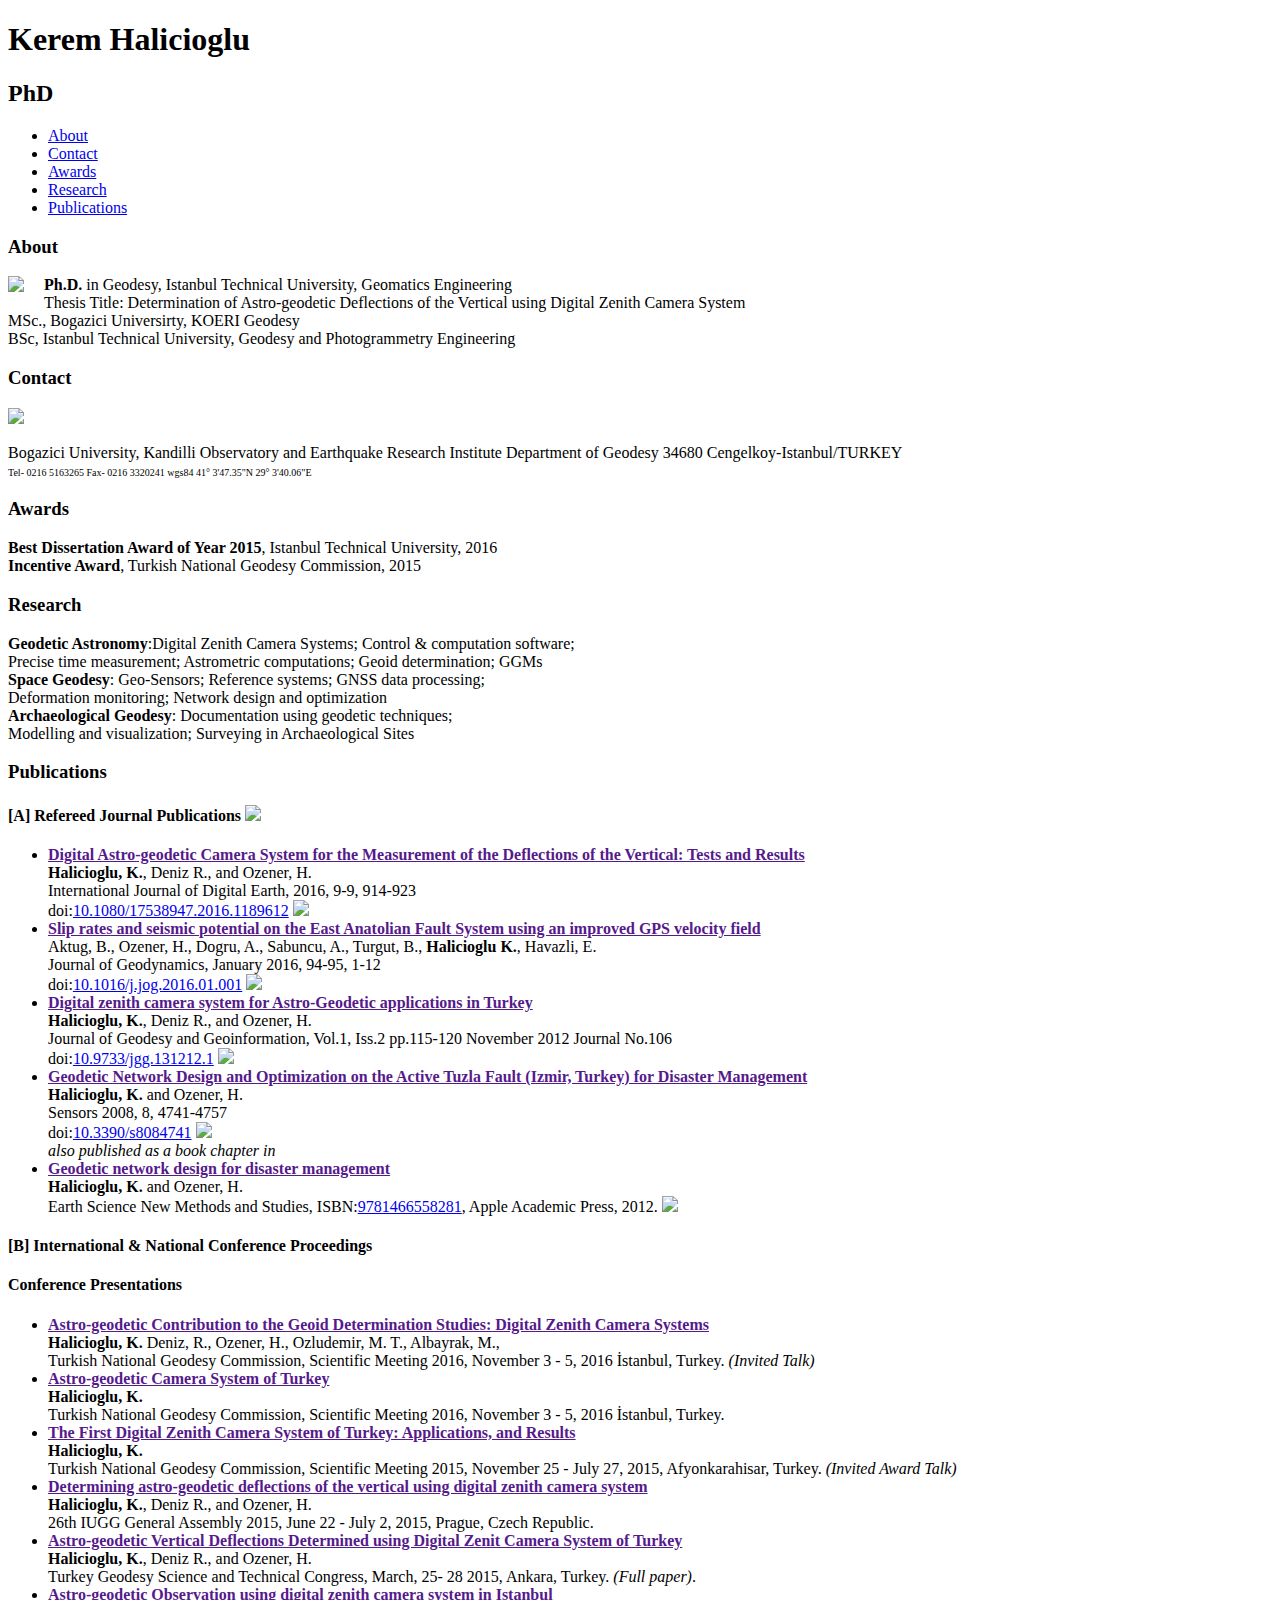
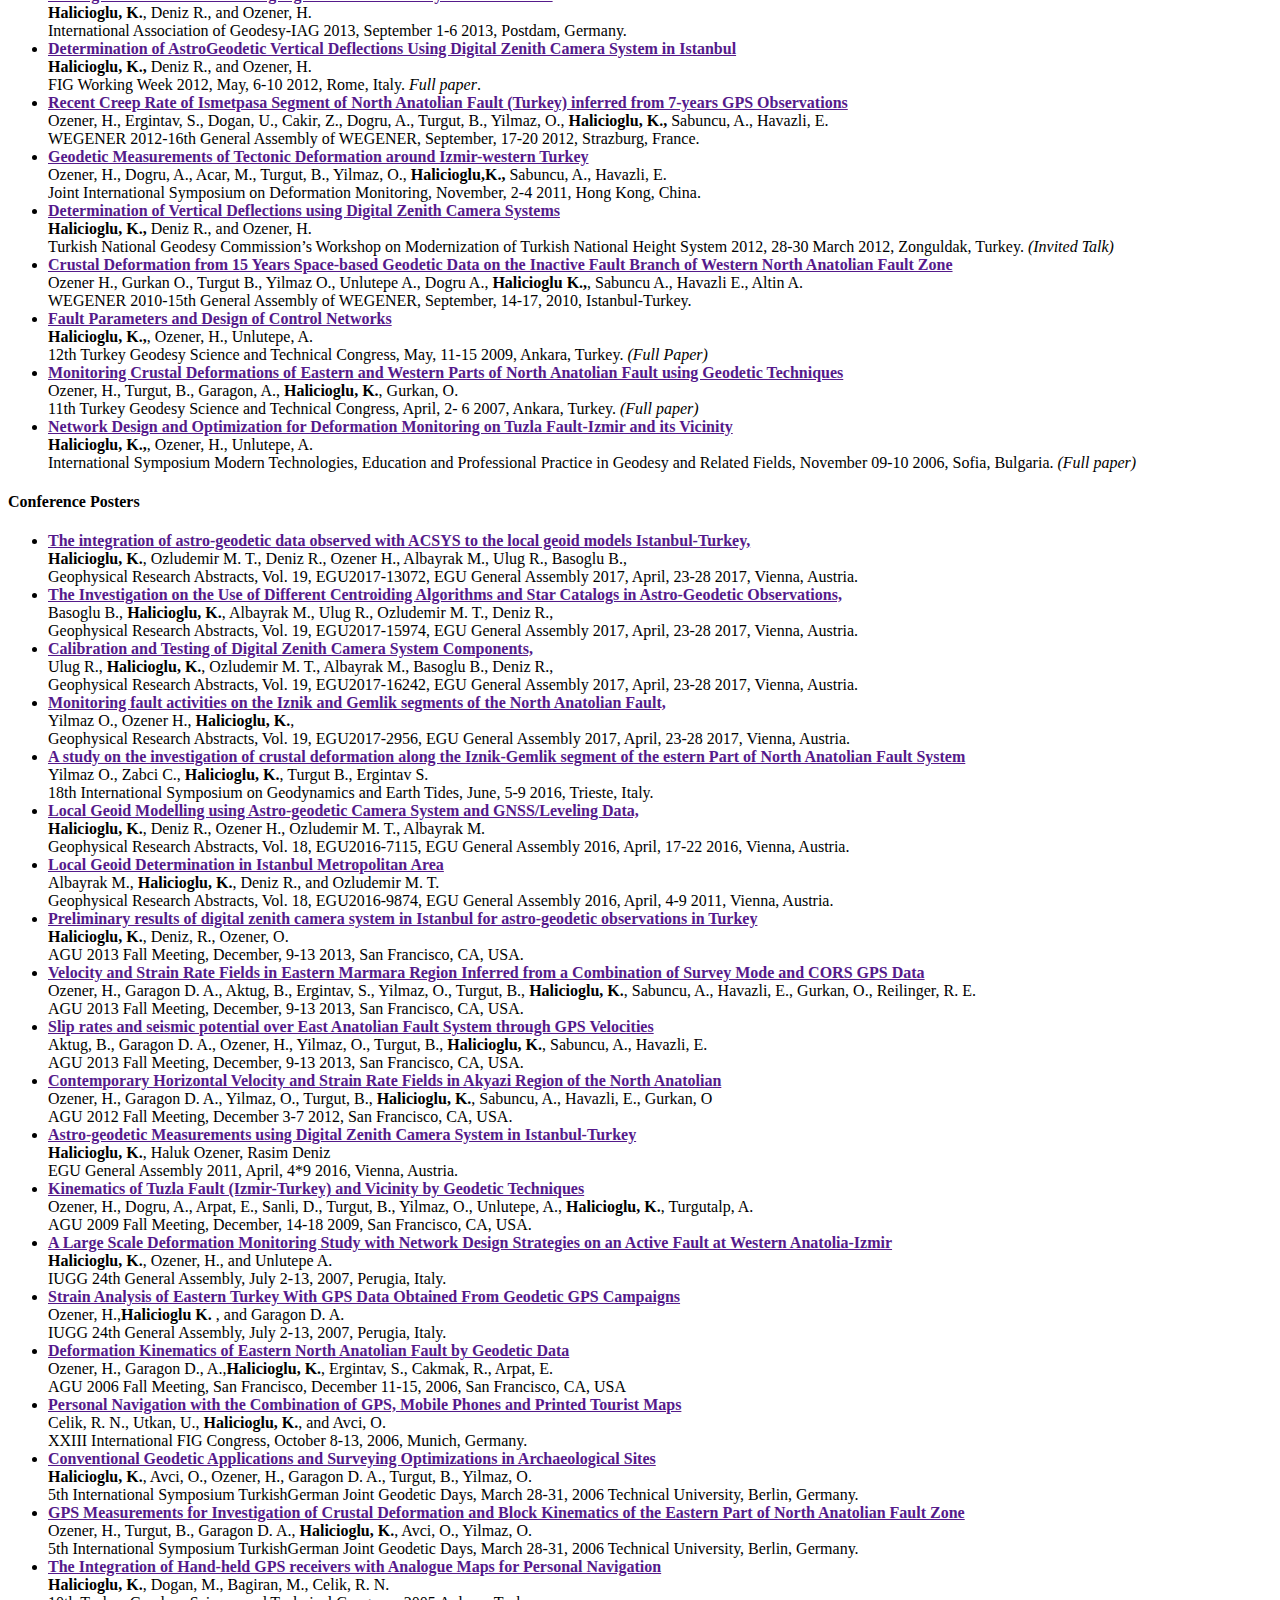
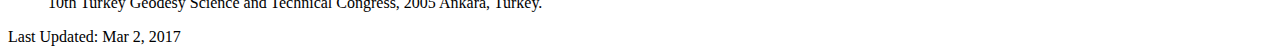
==== index.html @ 2a93687d "Create index.html" ====
<!DOCTYPE html PUBLIC "-//W3C//DTD XHTML 1.0 Strict//EN" "http://www.w3.org/TR/xhtml1/DTD/xhtml1-strict.dtd">
<!--
    _    ____ ______   ______  
   / \  / ___/ ___\ \ / / ___| 
  / _ \| |   \___ \\ V /\___ \ 
 / ___ \ |___ ___) || |  ___) |
/_/   \_\____|____/ |_| |____/ 
 Astro-geodetic Camera System

Design by TEMPLATED
http://templated.co
Released for free under the Creative Commons Attribution License

Name       : Primitive
Version    : 1.0
Released   : 20080425

-->
<html xmlns="http://www.w3.org/1999/xhtml">
<head>
<meta name="keywords" content="" />
<meta name="description" content="" />
<meta http-equiv="content-type" content="text/html; charset=utf-8" />
<title>Kerem Halicioglu, PhD</title>
<link href="style.css" rel="stylesheet" type="text/css" media="screen" />
<script>
  (function(i,s,o,g,r,a,m){i['GoogleAnalyticsObject']=r;i[r]=i[r]||function(){
  (i[r].q=i[r].q||[]).push(arguments)},i[r].l=1*new Date();a=s.createElement(o),
  m=s.getElementsByTagName(o)[0];a.async=1;a.src=g;m.parentNode.insertBefore(a,m)
  })(window,document,'script','https://www.google-analytics.com/analytics.js','ga');

  ga('create', 'UA-90593204-1', 'auto');
  ga('send', 'pageview');

</script>
</head>

<body>

<div id="header">

	<h1>Kerem Halicioglu</h1>
	<h2>PhD</h2>

</div>

<div id="menu">

	<ul>

		<!--
				Each list item below represents a tab in the menu. Set the class
				of any list item to 'active' to make it, well, active.
		-->

		<li id="first" class="active"><a href="#">About</a></li>
		<li><a href="#Contact">Contact</a></li>
		<li><a href="#Awards">Awards</a></li>
		<li><a href="#Research">Research</a></li>
		<li><a href="#Publications">Publications</a></li>
		<!--<li><a href="#">Maps</a></li>-->
	</ul>

	<div></div>

</div>


<div id="container">

	<div id="primarycontainer">
		<div id="primarycontent">

			<!-- Primary content start -->
	<div id="About">
				<h3>About</h3>
				<div style="float:left;margin-right:20px">        
	        		<img src="img/kh.jpg" width="200"  />	          			
	    		</div>
				<p> <b> Ph.D. </b> in Geodesy, Istanbul Technical University, Geomatics Engineering <br> 
					Thesis Title: Determination of Astro-geodetic Deflections of the Vertical using Digital Zenith Camera System <br>
				MSc., Bogazici Universirty, KOERI Geodesy <br> 
    			BSc, Istanbul Technical University, Geodesy and Photogrammetry Engineering </p>
	    		</div>
	    		<div class="clearit"></div>

	    		<div id="Contact">
				<h3>Contact</h3>
				<img src="img/email.png" width="170"  />	
				<p> Bogazici University, 
				Kandilli Observatory and Earthquake Research Institute
				Department of Geodesy 34680 Cengelkoy-Istanbul/TURKEY <br>
				<font size="1">Tel- 0216 5163265 Fax- 0216 3320241
				wgs84 41° 3'47.35"N  29° 3'40.06"E </font>
				</p>
				</div>
					
			<div id="Awards">
			<h3>Awards</h3>
			<p> 
				<b> Best Dissertation Award of Year 2015</b>, Istanbul Technical University, 2016 <br>
				<b> Incentive Award</b>, Turkish National Geodesy Commission, 2015
			</p>		

			<div id="Research">
			<h3>Research</h3>
			<p>
			<b> Geodetic Astronomy</b>:Digital Zenith Camera Systems; Control & computation software;<br>
										 Precise time measurement; Astrometric computations; Geoid determination; GGMs  <br>
			<b> Space Geodesy</b>: Geo-Sensors; Reference systems; GNSS data processing; <br>
									Deformation monitoring; Network design and optimization <br>
			<b> Archaeological Geodesy</b>: Documentation using geodetic techniques; <br>
											 Modelling and visualization; 
											 Surveying in Archaeological Sites	
			</p>	
			
			<div id="Publications">
			<h3>Publications</h3>
						
			<h4>[A] Refereed Journal Publications
				<a href="#"onClick="MyWindow=window.open('bib/halicioglu2016.html','MyWindow','width=400,height=300'); return false;"><img src="img/bibtex.png" width="30"  /></a></h4>
				<ul>
					<li>
						<b> <a href="">Digital Astro-geodetic Camera System for the Measurement of the Deflections of the Vertical: Tests and Results </a> </b> <br>
						<b> Halicioglu, K.</b>, Deniz R., and Ozener, H. <br>
						International Journal of Digital Earth, 2016, 9-9, 914-923 <br> 
						doi:<a href="http://dx.doi.org/10.1080/17538947.2016.1189612">10.1080/17538947.2016.1189612</a>
						<a href="#"onClick="MyWindow=window.open('bib/halicioglu2016digital.html','MyWindow','width=400,height=200'); return false;"><img src="img/bibtex.png" width="30"  /></a>
					</li>
					<li>
						<b> <a href=""> Slip rates and seismic potential on the East Anatolian Fault System using an improved GPS velocity field </a> </b> <br>
						Aktug, B., Ozener, H., Dogru, A., Sabuncu, A., Turgut, B.,<b> Halicioglu K.</b>, Havazli, E.  <br>	
						Journal of Geodynamics, January 2016, 94-95, 1-12 <br>
						doi:<a href="http://dx.doi.org/10.1016/j.jog.2016.01.001">10.1016/j.jog.2016.01.001</a>
						<a href="#"onClick="MyWindow=window.open('bib/aktug2016slip.html','MyWindow','width=400,height=200'); return false;"><img src="img/bibtex.png" width="30"  /></a>
					</li>
					<li>
						<b> <a href=""> Digital zenith camera system for Astro-Geodetic applications in Turkey </a> </b> <br>
						<b> Halicioglu, K.</b>, Deniz R., and Ozener, H. <br>
						Journal of Geodesy and Geoinformation, Vol.1, Iss.2 pp.115-120 November 2012 Journal No.106 <br>
						doi:<a href="http://dx.doi.org/10.9733/jgg.131212.1">10.9733/jgg.131212.1</a>
						<a href="#"onClick="MyWindow=window.open('bib/halicioglu2013.html','MyWindow','width=400,height=200'); return false;"><img src="img/bibtex.png" width="30"  /></a>
					</li>			
					<li>
						<b> <a href=""> Geodetic Network Design and Optimization on the Active Tuzla Fault (Izmir, Turkey) for Disaster Management</a> </b> <br>
						<b> Halicioglu, K.</b> and Ozener, H. <br>
						Sensors 2008, 8, 4741-4757 <br>
						doi:<a href="http://dx.doi.org/10.3390/s8084741">10.3390/s8084741</a>
						<a href="#"onClick="MyWindow=window.open('bib/halicioglu2008.html','MyWindow','width=400,height=200'); return false;"><img src="img/bibtex.png" width="30"  /></a> <br>
						<i>also published as a book chapter in</i>	
					</li>								
											
					<li>
						
						<b> <a href="">Geodetic network design for disaster management</a></b><br>
						<b> Halicioglu, K.</b> and Ozener, H. <br>
						 Earth Science New Methods and Studies,
						 ISBN:<a href="https://www.crcpress.com/Earth-Science-New-Methods-and-Studies/Williams/p/book/9781926692579">9781466558281</a>, Apple Academic Press, 2012.
						 <a href="#"onClick="MyWindow=window.open('bib/williams2011geodetic.html','MyWindow','width=400,height=200'); return false;"><img src="img/bibtex.png" width="30"  /></a>
					</li>							
				</ul>	
					
			<h4>[B] International & National Conference Proceedings</h4>
			<h4>Conference Presentations </h4>
				<ul>
					<li>
						<b> <a href="">Astro-geodetic Contribution to the Geoid Determination Studies: Digital Zenith Camera Systems</a> </b> <br>
						<b>Halicioglu, K. </b> Deniz, R., Ozener, H., Ozludemir, M. T., Albayrak, M., <br>
						Turkish National Geodesy Commission, Scientific Meeting 2016, November 3 - 5, 2016
						İstanbul, Turkey. <i> (Invited Talk) </i>
					</li>	
				
					<li>
						<b> <a href="">Astro-geodetic Camera System of Turkey </a> </b> <br>
						<b>Halicioglu, K. </b> <br>
						Turkish National Geodesy Commission, Scientific Meeting 2016, 
						November 3 - 5, 2016
						İstanbul, Turkey. <!-- <i> (Invited Talk) </i> -->
					</li>
				
					<li>
						<b> <a href="">The First Digital Zenith Camera System of Turkey: Applications, and Results</a> </b> <br>
						<b>Halicioglu, K. </b> <br>
						Turkish National Geodesy Commission, Scientific Meeting 2015, 
						November 25 - July 27, 2015, 
						Afyonkarahisar, Turkey. <i>(Invited Award Talk) </i>
					</li>

					<li>
						<b> <a href="">Determining astro-geodetic deflections of the vertical using digital zenith camera system</a> </b> <br>
						<b>Halicioglu, K.</b>, Deniz R., and Ozener, H. <br>
						26th IUGG General Assembly 2015, 
						June 22 - July 2, 2015, 
						Prague, Czech Republic.
					</li>				
				
					<li>
						<b> <a href=""> Astro-geodetic Vertical Deflections Determined using Digital Zenit Camera System of Turkey</a> </b> <br>
						<b>Halicioglu, K.</b>, Deniz R., and Ozener, H. <br>
						Turkey Geodesy Science and Technical Congress, 
						March, 25- 28 2015,
						Ankara, Turkey. <i>(Full paper)</i>.
					</li>
				
					<li>
						<b> <a href=""> Astro-geodetic Observation using digital zenith camera system in Istanbul</a> </b> <br>
						<b>Halicioglu, K.</b>, Deniz R., and Ozener, H. <br>					
						International Association of Geodesy-IAG 2013, 
						September 1-6 2013, 
						Postdam, Germany.
					</li>
			
					<li>
						<b><a href="">Determination of AstroGeodetic Vertical Deflections Using Digital Zenith Camera System in Istanbul</a></b><br>
						<b>Halicioglu, K.,</b> Deniz R., and Ozener, H.<br>
						FIG Working Week 2012, 
						May, 6-10 2012, 
						Rome, Italy. 
						<i>Full paper</i>.
					</li>
				
					<li>
						<b><a href="">Recent Creep Rate of Ismetpasa Segment of North Anatolian Fault (Turkey) inferred from 7-years GPS Observations</a></b><br>
						Ozener, H., Ergintav, S., Dogan, U., Cakir, Z., Dogru, A., Turgut, B., Yilmaz, O., 
						<b>Halicioglu, K.,</b> Sabuncu, A., Havazli, E.<br>
						WEGENER 2012-16th General Assembly of WEGENER, 
						September, 17-20 2012, 
						Strazburg, France.
					</li>
				
					<li>
						<b><a href="">Geodetic Measurements of Tectonic Deformation around Izmir-western Turkey</a></b><br>
						Ozener, H., Dogru, A., Acar, M., Turgut, B., Yilmaz, O., 
						<b>Halicioglu,K.,</b> Sabuncu, A., Havazli, E.<br>
						Joint International Symposium on Deformation Monitoring, 
						November, 2-4  2011, 
						Hong Kong, China.
					</li>
				
					<li>
						<b> <a href="">Determination of Vertical Deflections using Digital Zenith Camera Systems</a> </b> <br>
						<b>Halicioglu, K.,</b> Deniz R., and Ozener, H.<br>
						Turkish National Geodesy Commission’s Workshop on Modernization of Turkish National Height System 2012, 
						28-30 March 2012, 
						Zonguldak, Turkey. 
						<i>(Invited Talk)</i>
					</li>
				
					<li>
						<b> <a href="">Crustal Deformation from 15 Years Space-based Geodetic Data on the Inactive Fault Branch of Western North Anatolian Fault Zone</a> </b> <br>
						Ozener H., Gurkan O., Turgut B., Yilmaz O., Unlutepe A., Dogru A., 
						<b>Halicioglu K.,</b>, Sabuncu A., Havazli E., Altin A. <br>
						WEGENER 2010-15th General Assembly of WEGENER, 
						September, 14-17, 2010, 
						Istanbul-Turkey.
					</li>								
				
					<li>
						<b> <a href="">Fault Parameters and Design of Control Networks</a> </b> <br>
						<b>Halicioglu, K.,</b>, Ozener, H., Unlutepe, A.<br>
						12th Turkey Geodesy Science and Technical Congress, 
						May, 11-15 2009, 
						Ankara, Turkey. <i>(Full Paper)</i>
					</li>
				
					<li>
						<b> <a href="">Monitoring Crustal Deformations of Eastern and Western Parts of North Anatolian Fault using Geodetic Techniques</a> </b> <br>
						Ozener, H., Turgut, B., Garagon, A., <b>Halicioglu, K.</b>, Gurkan, O.<br>
						11th Turkey Geodesy Science and
						Technical Congress, 
						April, 2- 6 2007, 
						Ankara, Turkey. 
						<em>(Full paper)</em>
					</li>
				
					<li>
						<b> <a href="">Network Design and Optimization for Deformation Monitoring on Tuzla Fault-Izmir and its Vicinity</a> </b> <br>
						<b>Halicioglu, K.,</b>, Ozener, H., Unlutepe, A.<br>
						International Symposium Modern Technologies, Education and Professional Practice in Geodesy and Related Fields, 
						November 09-10 2006, 
						Sofia, Bulgaria. 
						<em>(Full paper)</em>
					</li>
				</ul>	
				
				<h4>Conference Posters </h4>
				<ul>
				
				<li>
					<b> <a href="">The integration of astro-geodetic data observed with ACSYS to the local geoid models Istanbul-Turkey,</a> </b> <br>
					<strong>Halicioglu, K.</strong>, Ozludemir M. T., Deniz R., Ozener H., Albayrak M., Ulug R., Basoglu B.,<br>
					Geophysical Research Abstracts, Vol. 19, EGU2017-13072,
					EGU General Assembly 2017, 
					April, 23-28  2017, 
					Vienna, Austria.
				</li>									

				<li>
					<b> <a href="">The Investigation on the Use of Different Centroiding Algorithms and Star Catalogs in Astro-Geodetic Observations,</a> </b> <br>
					Basoglu B., <strong>Halicioglu, K.</strong>, Albayrak M., Ulug R., Ozludemir M. T., Deniz R.,<br>
					Geophysical Research Abstracts, Vol. 19, EGU2017-15974,
					EGU General Assembly 2017, 
					April, 23-28  2017, 
					Vienna, Austria.
				</li>													

				<li>
					<b> <a href="">Calibration and Testing of Digital Zenith Camera System Components,</a> </b> <br>
					Ulug R., <strong>Halicioglu, K.</strong>, Ozludemir M. T., Albayrak M., Basoglu B., Deniz R.,<br>
					Geophysical Research Abstracts, Vol. 19, EGU2017-16242,
					EGU General Assembly 2017, 
					April, 23-28  2017, 
					Vienna, Austria.
				</li>														

				<li>
					<b> <a href="">Monitoring fault activities on the Iznik and Gemlik segments of the North Anatolian Fault,</a> </b> <br>
					Yilmaz O., Ozener H., <strong>Halicioglu, K.</strong>,<br>
					Geophysical Research Abstracts, Vol. 19, EGU2017-2956,
					EGU General Assembly 2017, 
					April, 23-28  2017, 
					Vienna, Austria.
				</li>														


				<li>
					<b> <a href="">A study on the investigation of crustal deformation along the Iznik-Gemlik segment of the estern Part of North Anatolian Fault System</a> </b> <br>
					Yilmaz O., Zabci C., <strong>Halicioglu, K.</strong>, Turgut B., Ergintav S. <br>
					18th International Symposium on Geodynamics and Earth Tides, 
					June, 5-9  2016,
					Trieste, Italy.
				</li>				
				
				<li>
					<b> <a href="">Local Geoid Modelling using Astro-geodetic Camera System and GNSS/Leveling Data,</a> </b> <br>
					<strong>Halicioglu, K.</strong>, Deniz R., Ozener H., Ozludemir M. T., Albayrak M.<br>
					Geophysical Research Abstracts, Vol. 18, EGU2016-7115, 
					EGU General Assembly 2016, 
					April, 17-22  2016, 
					Vienna, Austria.
				</li>		

				<li>
					<b> <a href="">Local Geoid Determination in Istanbul Metropolitan Area</a> </b> <br>
					Albayrak M., <strong>Halicioglu, K.</strong>, Deniz R., and Ozludemir M. T.<br>
					Geophysical Research Abstracts, Vol. 18, EGU2016-9874, 
					EGU General Assembly 2016, 
					April, 4-9  2011, 
					Vienna, Austria.
				</li>		

				<li>
					<b> <a href="">Preliminary results of digital zenith camera system in Istanbul for astro-geodetic observations in Turkey</a> </b> <br>
					<strong>Halicioglu, K.</strong>, Deniz, R., Ozener, O.<br>
					AGU 2013 Fall Meeting, 
					December, 9-13 2013, San Francisco,
					CA, USA.
				</li>										
				
				<li>
					<b> <a href="">Velocity and Strain Rate Fields in Eastern Marmara Region Inferred from a Combination of Survey Mode and CORS GPS Data</a> </b> <br>
					Ozener, H., Garagon D. A., Aktug, B., Ergintav, S., Yilmaz, O., Turgut, B., 
					<strong>Halicioglu, K.</strong>, Sabuncu, A., Havazli, E., Gurkan, O., Reilinger, R. E.<br>
					AGU 2013 Fall Meeting, 
					December, 9-13 2013, San Francisco,
					CA, USA.
				</li>										

				<li>
					<b> <a href="">Slip rates and seismic potential over East Anatolian Fault System through GPS Velocities</a> </b> <br>
					Aktug, B., Garagon D. A., Ozener, H., Yilmaz, O., Turgut, B., 
					<strong>Halicioglu, K.</strong>, Sabuncu, A., Havazli, E. <br>
					AGU 2013 Fall Meeting, 
					December, 9-13 2013, San Francisco,
					CA, USA.
				
				</li>																		
				
				<li>
					<b> <a href="">Contemporary Horizontal Velocity and Strain Rate Fields in Akyazi Region of the North Anatolian</a> </b> <br>
					Ozener, H., Garagon D. A., Yilmaz, O., Turgut, B., 
					<b>Halicioglu, K.</b>, Sabuncu, A., Havazli, E., Gurkan, O <br>
					AGU 2012 Fall Meeting, 
					December 3-7 2012, San Francisco, 
					CA, USA.
				</li>
				
				<li>
					<b> <a href="">Astro-geodetic Measurements using Digital Zenith Camera System in Istanbul-Turkey</a> </b> <br>
					<b>Halicioglu, K.</b>, Haluk Ozener, Rasim Deniz<br>
					EGU General Assembly 2011, 
					April, 4*9  2016, 
					Vienna, Austria.				
				</li>
				
				<li>
					<b> <a href="">Kinematics of Tuzla Fault (Izmir-Turkey) and Vicinity by Geodetic Techniques</a> </b> <br>
					Ozener, H., Dogru, A., Arpat, E., Sanli, D., Turgut, B., Yilmaz, O., Unlutepe, A., 
					<b>Halicioglu, K.</b>, Turgutalp, A.<br>
					AGU 2009 Fall Meeting,
					December, 14-18 2009, San Francisco, 
					CA, USA.
				</li>
				
				<li>
					<b> <a href="">A Large Scale Deformation Monitoring Study with Network Design Strategies on an Active Fault at Western Anatolia-Izmir</a> </b> <br>
					<b>Halicioglu, K.</b>, Ozener, H., and Unlutepe A. <br>
					IUGG 24th General Assembly, 
					July 2-13, 2007, 
					Perugia, Italy.
				</li>
				
				<li>
					<b> <a href="">Strain Analysis of Eastern Turkey With GPS Data Obtained From Geodetic GPS Campaigns</a> </b> <br>
					Ozener, H.,<b>Halicioglu K.</b> , and Garagon D. A.<br>
					IUGG 24th General Assembly, 
					July 2-13, 2007, 
					Perugia, Italy.
				</li>
				
				<li>
					<b> <a href="">Deformation Kinematics of Eastern North Anatolian Fault by Geodetic Data</a> </b> <br>
					Ozener, H., Garagon D., A.,<b>Halicioglu, K.</b>, Ergintav, S., Cakmak, R., Arpat, E.<br>
					AGU 2006 Fall Meeting, San Francisco, 
					December 11-15, 2006, San Francisco, 
					CA, USA
				</li>
				
				<li>
					<b> <a href="">Personal Navigation with the Combination of GPS, Mobile Phones and Printed Tourist Maps</a> </b> <br>
					Celik, R. N., Utkan, U., <b>Halicioglu, K.</b>, and Avci, O. <br>
					XXIII International FIG Congress, 
					October 8-13, 2006,
					Munich, Germany.
				</li>
				
				<li>
					<b> <a href="">Conventional Geodetic Applications and Surveying Optimizations in Archaeological Sites</a> </b> <br>
					<b>Halicioglu, K.</b>, Avci, O., Ozener, H., Garagon D. A., Turgut, B., Yilmaz, O. <br>
					5th International Symposium TurkishGerman Joint Geodetic Days, 
					March 28-31, 2006 
					Technical University, 
					Berlin, Germany.
				</li>
				
				<li>
					<b> <a href="">GPS Measurements for Investigation of Crustal Deformation and Block Kinematics of the Eastern Part of North Anatolian Fault Zone</a> </b> <br>
					Ozener, H., Turgut, B., Garagon D. A., <b>Halicioglu, K.</b>, Avci, O., Yilmaz, O. <br>
					5th International Symposium TurkishGerman Joint Geodetic Days, 
					March 28-31, 2006 
					Technical University, 
					Berlin, Germany.				
				</li>
				
				<li>
					<b> <a href="">The Integration of Hand-held GPS receivers with Analogue Maps for Personal Navigation</a> </b> <br>
					<b>Halicioglu, K.</b>, Dogan, M., Bagiran, M., Celik, R. N. <br>
					10th Turkey Geodesy Science and Technical Congress, 2005
					Ankara, Turkey.
				</li>
				</ul>	
				
				<!-- Primary content end -->
		
		</div>
	</div>

	<div id="secondarycontent">

		<!-- Secondary content start 
	
		<h4>Vestibulum Veroeros</h4>
		<p>In sagittis, metus tempor rhoncus condimentum, velit erat sed ultrices odio, vel consectetuer adipiscing elit. Vestibulum et urna.</p>
	
		<ul>
			<li><a href="#">Nibh metus ut libero</a></li>
			<li><a href="#">Class aptent taciti sociosqu</a></li>
			<li><a href="#">Ad litora torquent per conubia</a></li>
			<li><a href="#">Nostra, per inceptos hymenaeos</a></li>
			<li><a href="#">Curabitur nonummy neque sed</a></li>
			<li><a href="#">Aliquam erat volutpat</a></li>
			<li><a href="#">Pellentesque habitant morbi</a></li>
			<li><a href="#">Tristique senectus et netus</a></li>
		</ul>

		<!-- Secondary content end -->

	</div>

	<div class="clearit"></div>

</div>

<div id="footer">
	Last Updated: Mar 2, 2017</a><br>
</div>


</body>
</html>
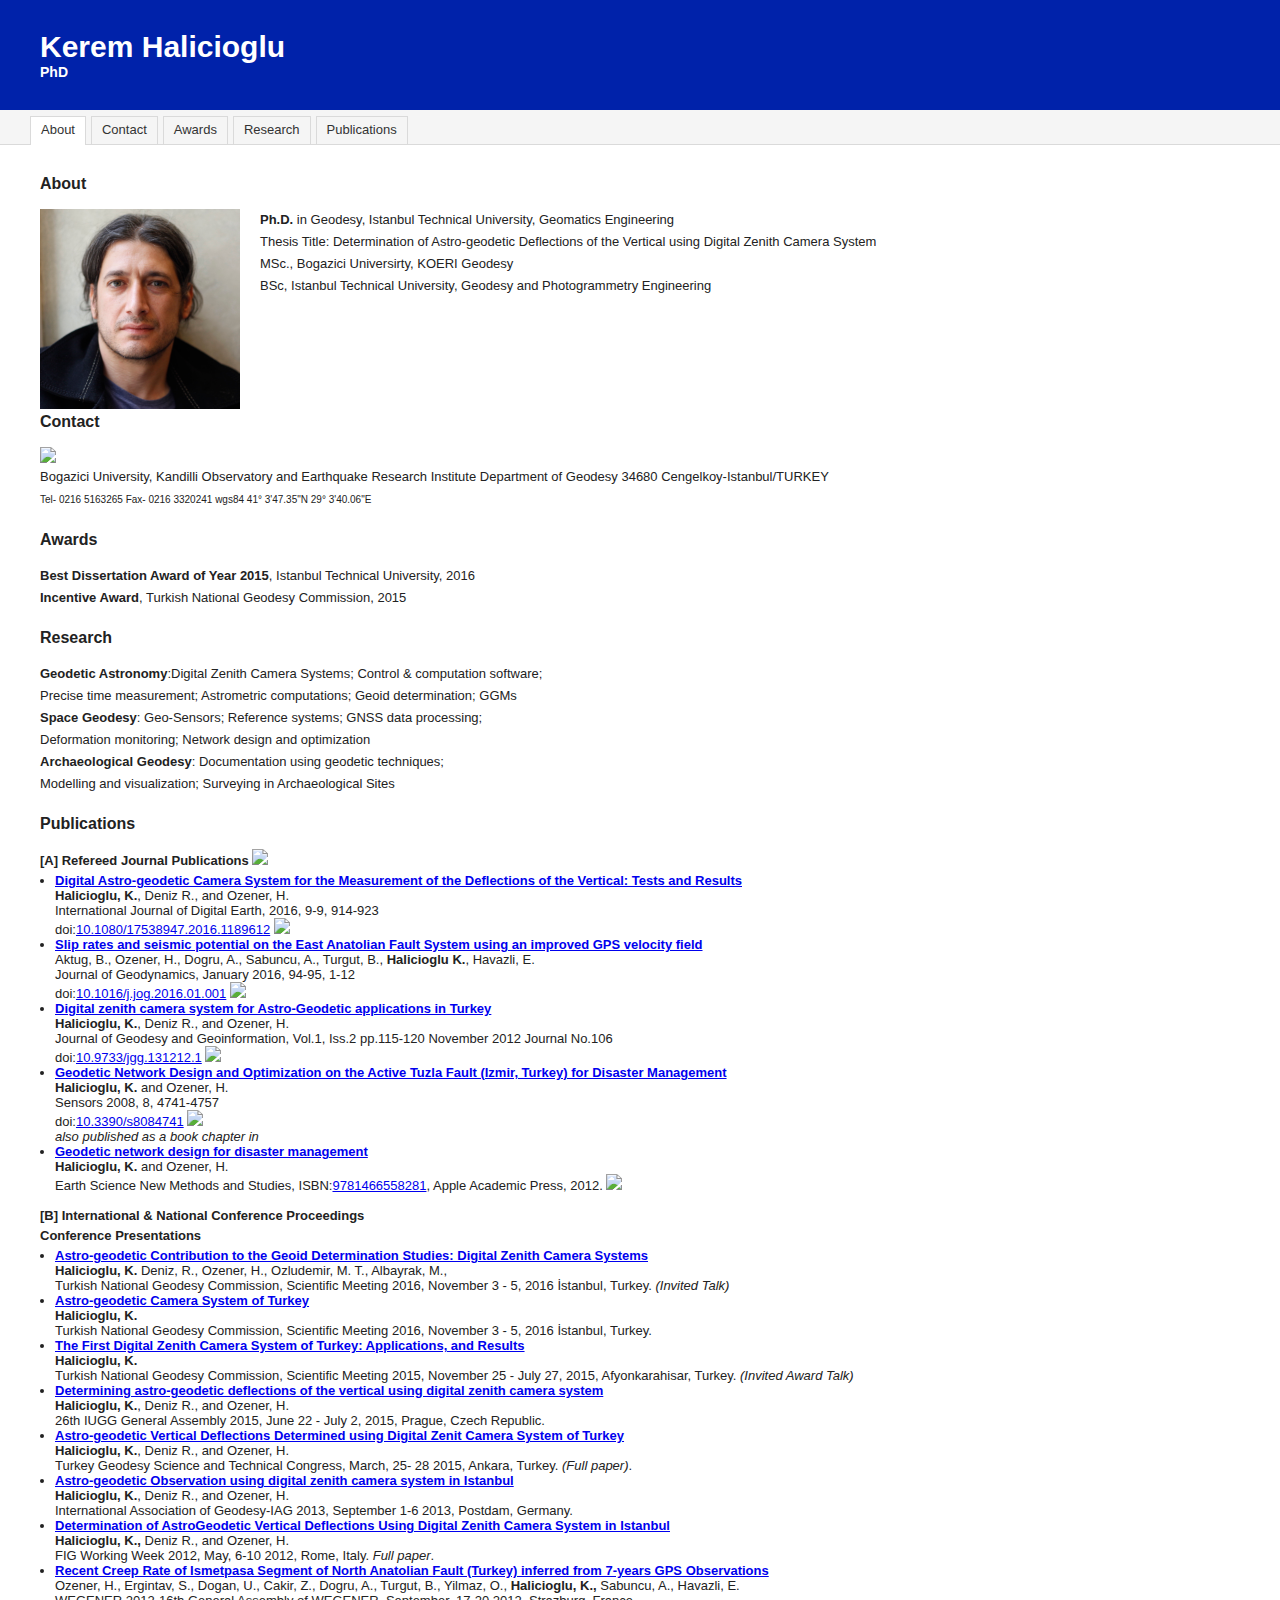
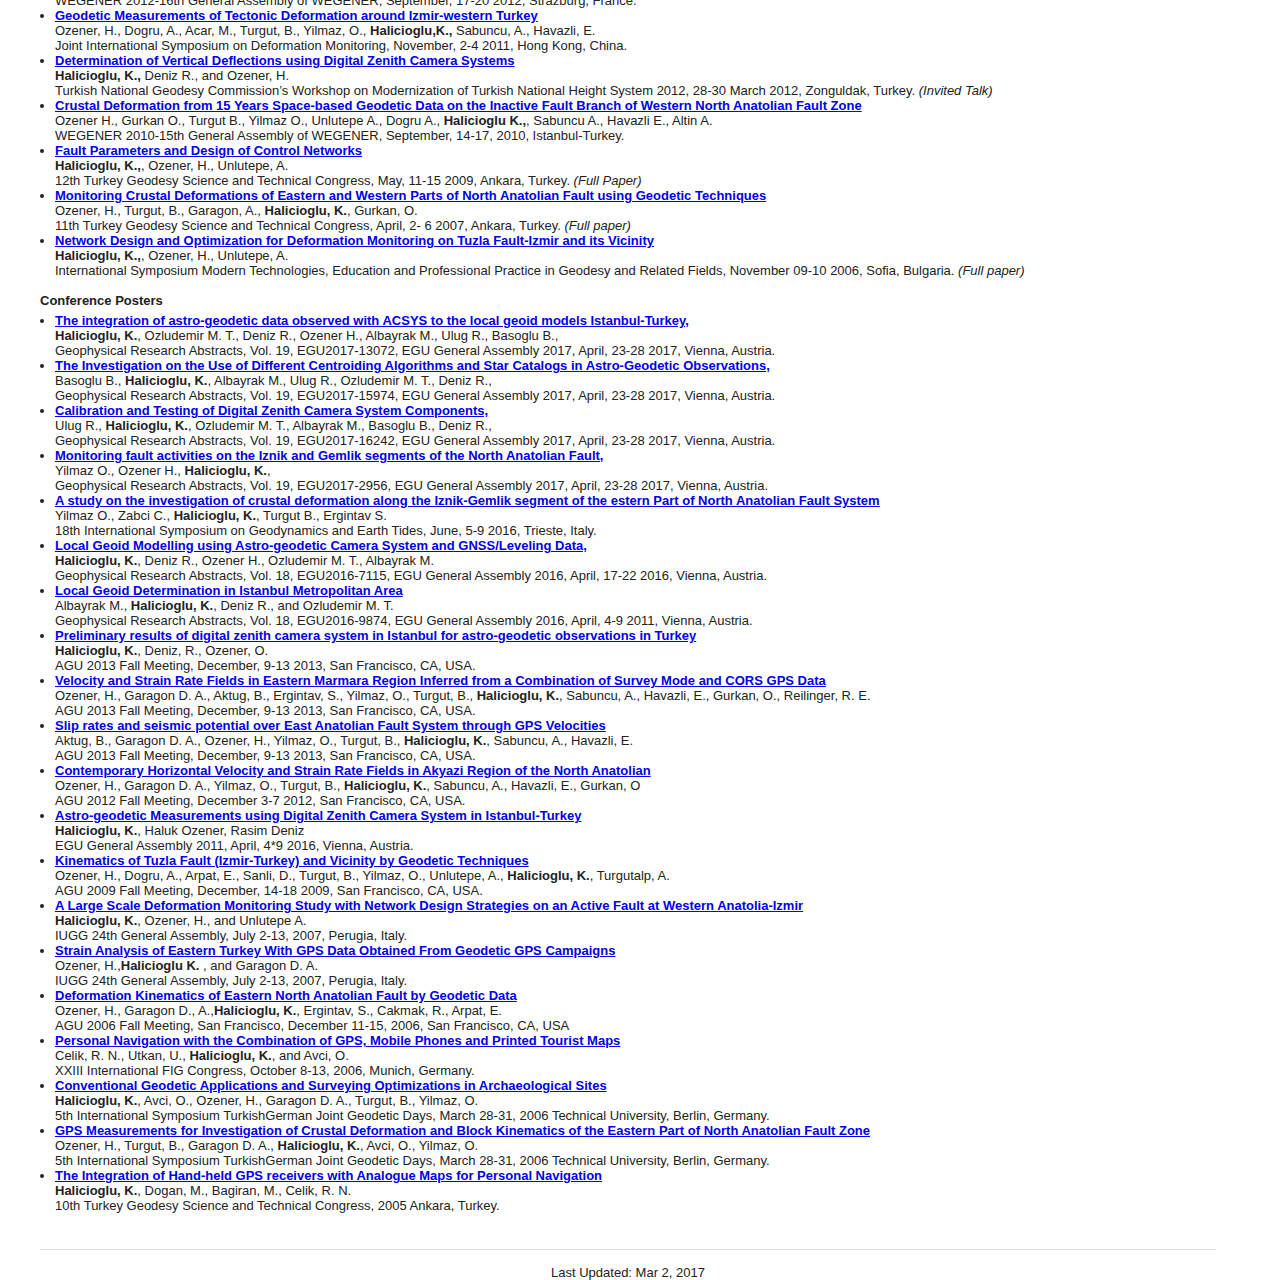
==== commit a201340d: "Update index.html" ====
--- a/index.html
+++ b/index.html
@@ -75,7 +75,7 @@
 	<div id="About">
 				<h3>About</h3>
 				<div style="float:left;margin-right:20px">        
-	        		<img src="img/kh.jpg" width="200"  />	          			
+	        		<img src="kh.jpg" width="200"  />	          			
 	    		</div>
 				<p> <b> Ph.D. </b> in Geodesy, Istanbul Technical University, Geomatics Engineering <br> 
 					Thesis Title: Determination of Astro-geodetic Deflections of the Vertical using Digital Zenith Camera System <br>
--- a/style.css
+++ b/style.css
@@ -0,0 +1,213 @@
+
+/*
+
+Design by TEMPLATED
+http://templated.co
+Released for free under the Creative Commons Attribution License
+
+Name       : Primitive
+Version    : 1.0
+Released   : 20080425
+
+*/
+
+*
+{
+	margin: 0px;
+}
+
+body
+{
+	font-family: verdana, helvetica, sans-serif;
+	font-size: 13px;
+	padding: 0px;
+	background-color: #ffffff;
+	color: #222222;
+}
+
+a
+{
+	background-color: inherit;
+	color: #0000EE;
+}
+
+a:hover
+{
+	text-decoration: none;
+}
+
+p
+{
+	text-align: justify;
+	margin-bottom: 15px;
+	line-height: 22px;
+}
+
+ul
+{
+	list-style: disc;
+	padding-left: 15px;
+	margin-bottom: 15px;
+}
+
+h3
+{
+	font-size: 20px;
+	margin-bottom: 30px;
+}
+
+h4
+{
+	font-size: 13px;
+	margin-bottom: 5px;
+}
+
+h3
+{
+	font-size: 16px;
+	margin-bottom: 16px;
+}
+
+h4
+{
+	font-size: 15px;
+	margin-bottom: 15px;
+}
+
+h5
+{
+	font-size: 20px;
+	margin-top: 10px;
+	margin-bottom: 10px;
+}
+
+
+h4
+{
+	font-size: 13px;
+	margin-bottom: 5px;
+}
+
+h6
+{
+	font-size: 10px;
+	margin-bottom: 5px;
+}
+
+#header
+{
+	background-color: #0022aa;
+	color: #fff;
+	padding: 30px 40px 30px 40px;
+}
+
+#header h1
+{
+	font-size: 30px;
+}
+
+#header h2
+{
+	font-size: 14px;
+}
+
+#menu
+{
+	padding: 5px 30px 0px 30px;
+	margin-bottom: 30px;
+	color: #222222;
+	background-color: #f5f5f5;
+	border-bottom: solid 1px #DADADA;
+}
+
+#menu div
+{
+	clear: both;
+}
+
+#menu ul
+{
+	display: block;
+	position: relative;
+	top: 1px;
+	list-style: none;
+	padding: 0px;
+	margin-bottom: 0px;
+}
+	
+#menu ul li
+{
+	position: relative;
+	float: left;
+	border: solid 1px #dadada;
+	border-bottom: 0px;
+	margin-right: 5px;
+}
+
+#menu ul li a
+{
+	display: block;
+	padding: 5px 10px 8px 10px;
+	text-decoration: none;
+	background-color: inherit;
+	color: #333333;
+}
+
+#menu ul li a:hover
+{
+	background-color: #0022AA;
+	color: #fff;
+}
+
+#menu ul li.active, #menu ul li.active a, #menu ul li.active a:hover
+{
+	background-color: #ffffff;
+	color: #333333;
+}
+
+#container
+{
+	margin: 0px 40px 0px 40px;
+}
+
+#primarycontainer
+{
+	float: left;
+	margin-right: -20px;
+	width: 100%;
+}
+
+#primarycontent
+{
+	margin-right: 24px;
+}
+
+#primarycontent p
+{
+	margin-bottom: 20px;
+}
+
+
+#secondarycontent
+{
+	float: right;
+	width: 20px;
+}
+
+#footer
+{
+	text-align: center;
+	margin: 20px 0px 0px 0px;
+	padding-top: 15px;
+	border-top: solid 1px #DADADA;
+	clear: both;
+}
+
+.tab { margin-left: 10px; }
+
+
+.clearit
+{
+	clear: both;
+	height: 1px;
+}
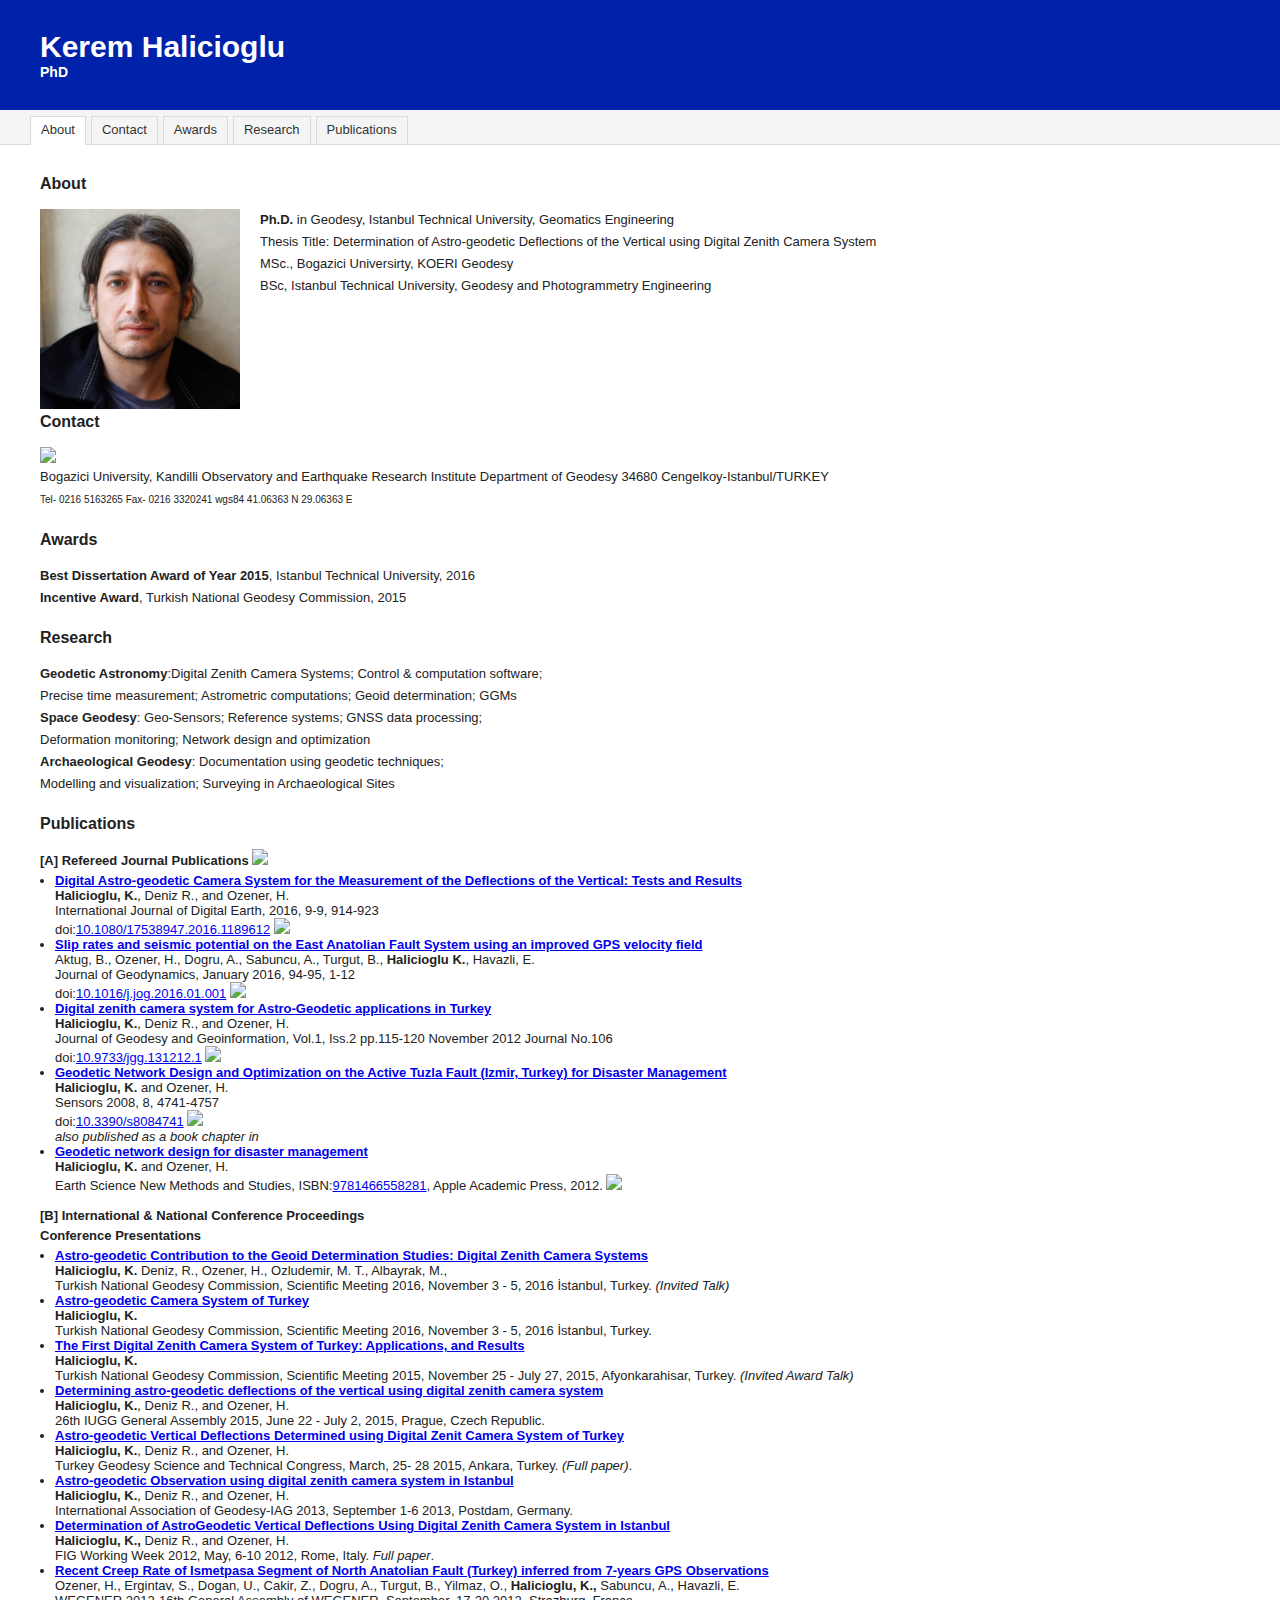
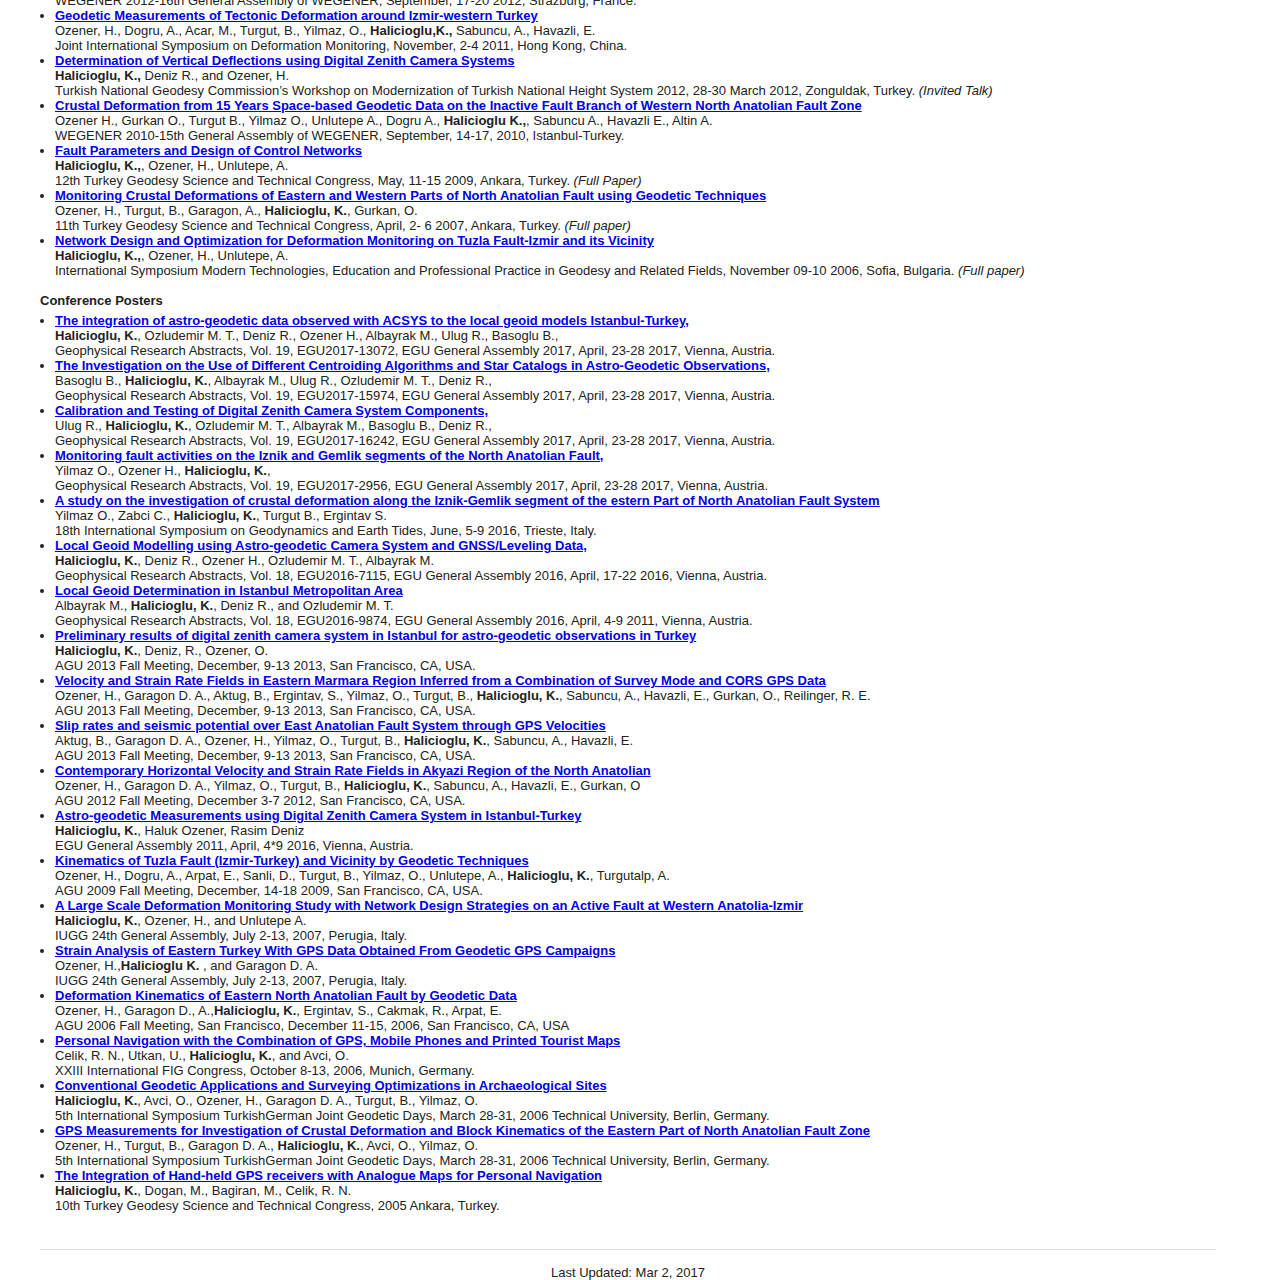
==== commit 24a0568d: "Update index.html" ====
--- a/index.html
+++ b/index.html
@@ -91,7 +91,7 @@
 				Kandilli Observatory and Earthquake Research Institute
 				Department of Geodesy 34680 Cengelkoy-Istanbul/TURKEY <br>
 				<font size="1">Tel- 0216 5163265 Fax- 0216 3320241
-				wgs84 41° 3'47.35"N  29° 3'40.06"E </font>
+				wgs84 41.06363 N  29.06363 E </font>
 				</p>
 				</div>
 					
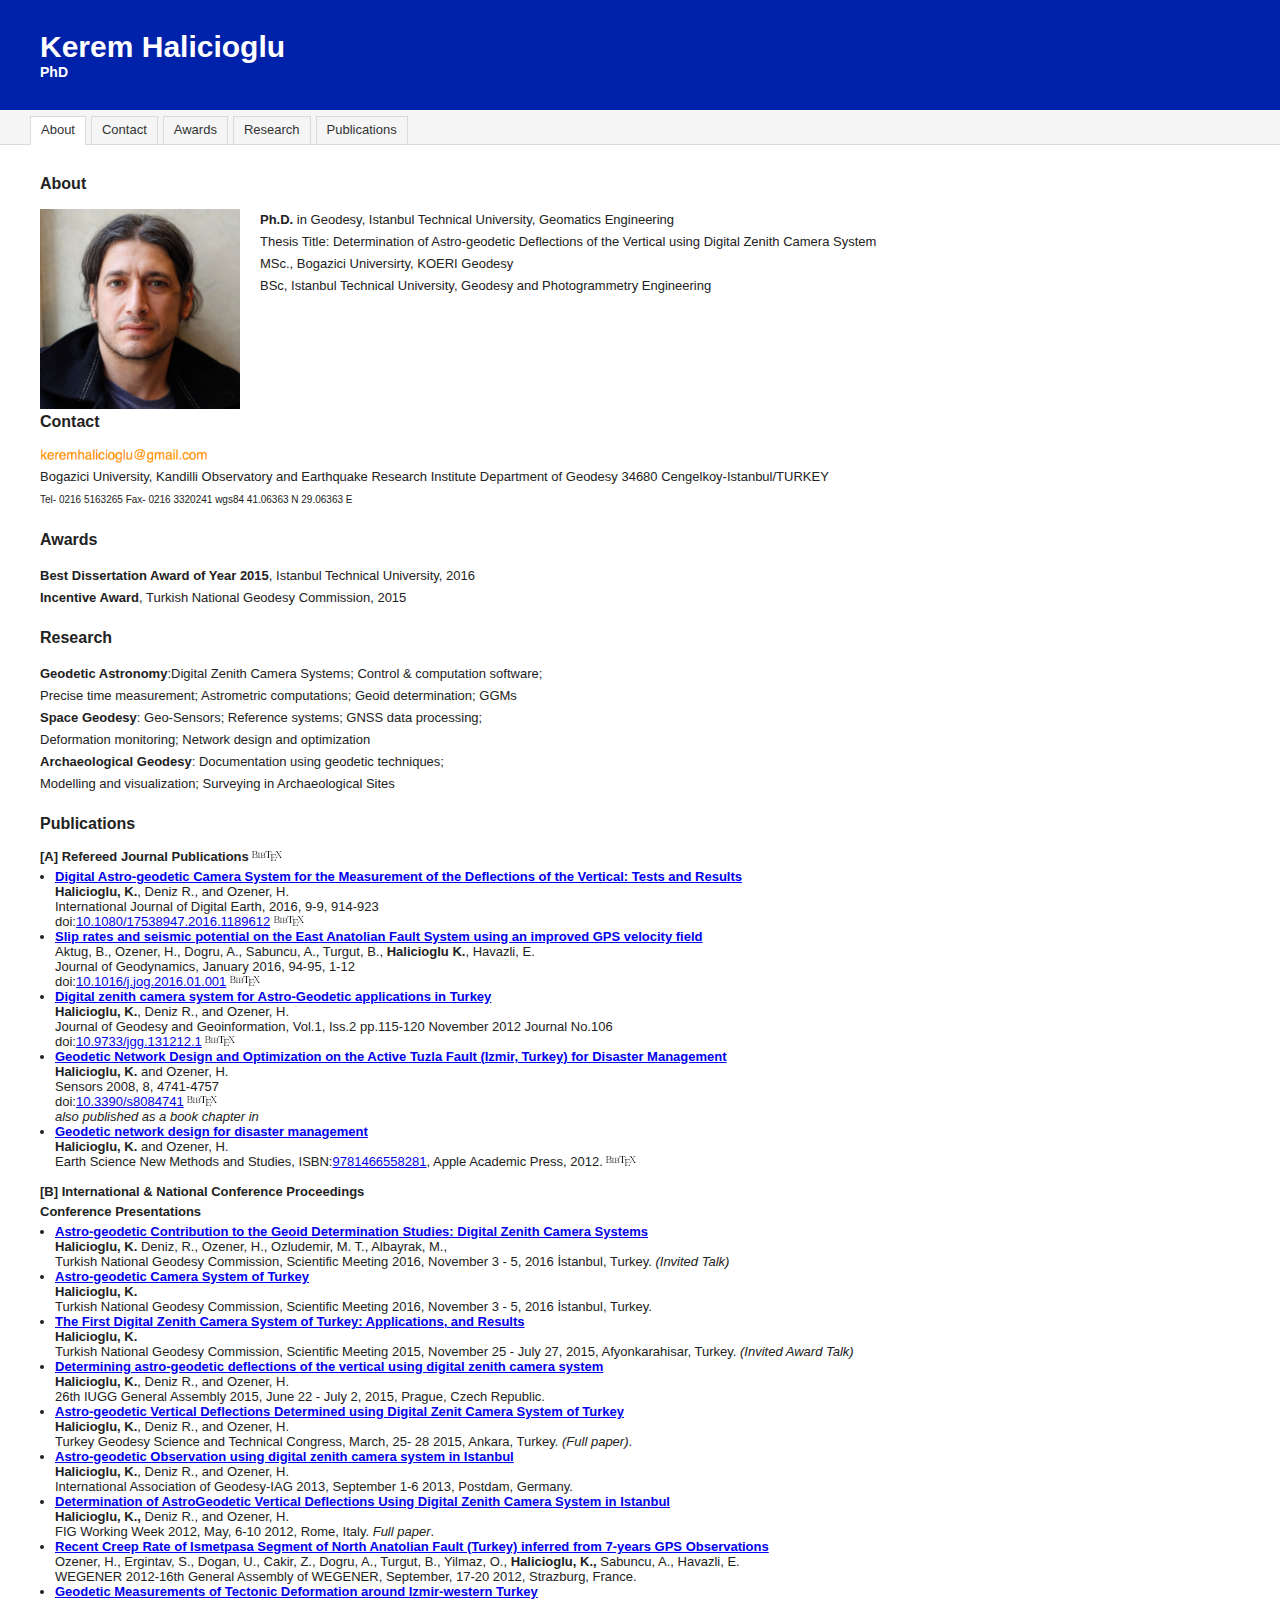
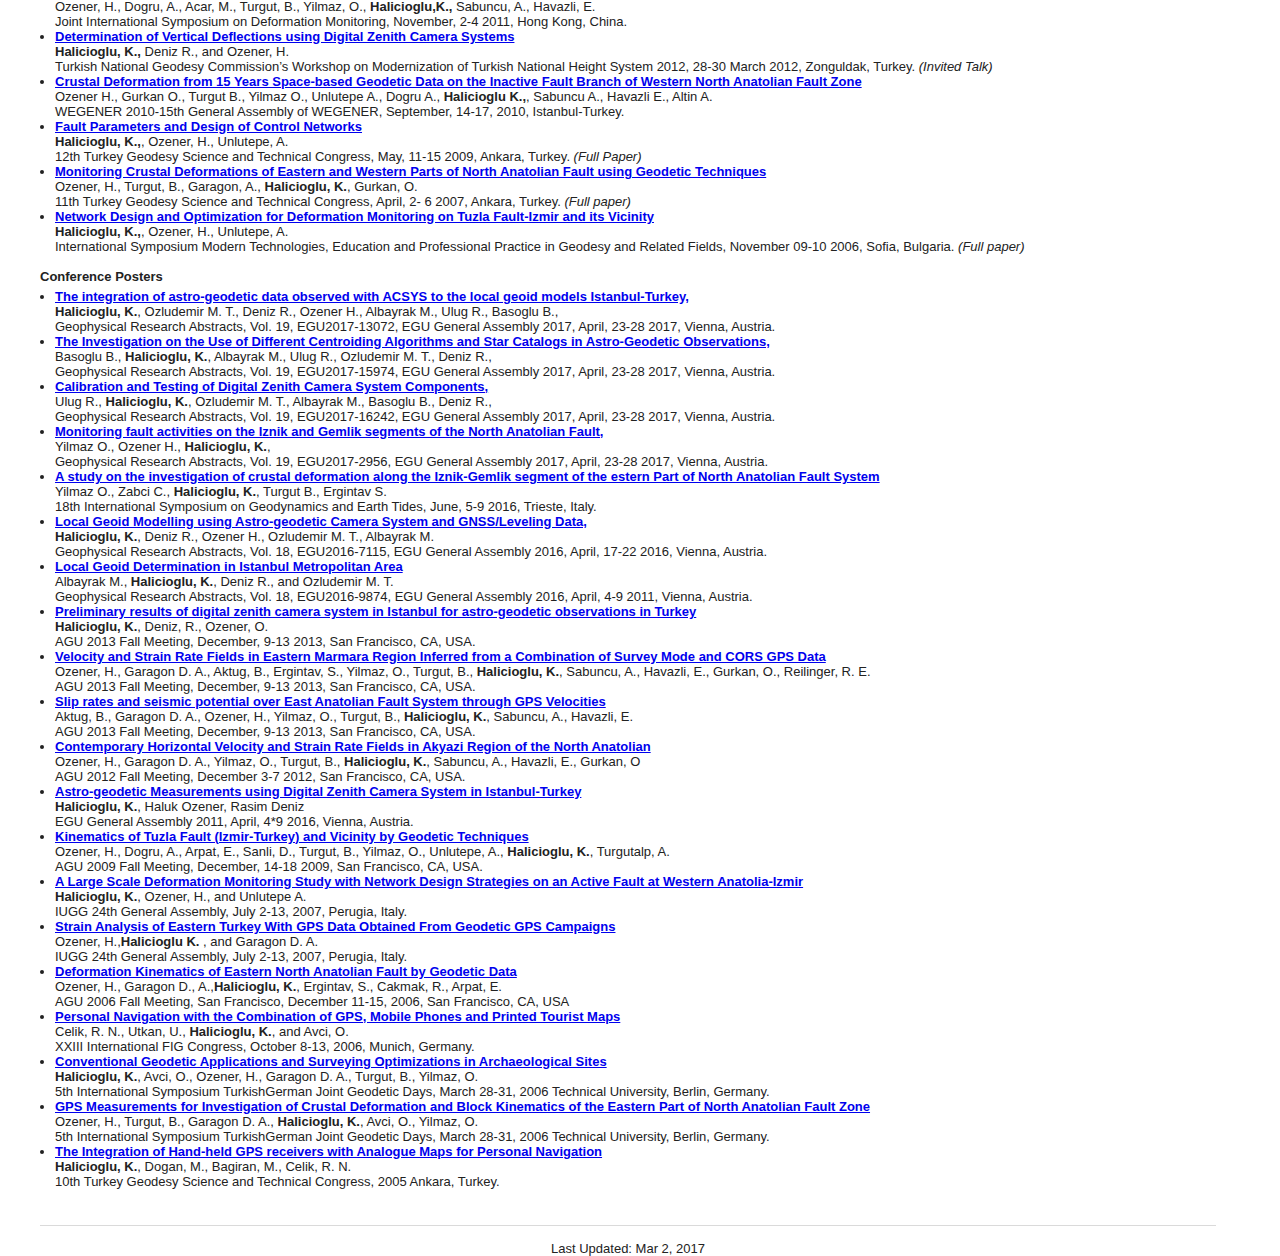
==== commit e5778fe3: "Update index.html" ====
--- a/index.html
+++ b/index.html
@@ -23,16 +23,7 @@
 <meta http-equiv="content-type" content="text/html; charset=utf-8" />
 <title>Kerem Halicioglu, PhD</title>
 <link href="style.css" rel="stylesheet" type="text/css" media="screen" />
-<script>
-  (function(i,s,o,g,r,a,m){i['GoogleAnalyticsObject']=r;i[r]=i[r]||function(){
-  (i[r].q=i[r].q||[]).push(arguments)},i[r].l=1*new Date();a=s.createElement(o),
-  m=s.getElementsByTagName(o)[0];a.async=1;a.src=g;m.parentNode.insertBefore(a,m)
-  })(window,document,'script','https://www.google-analytics.com/analytics.js','ga');
-
-  ga('create', 'UA-90593204-1', 'auto');
-  ga('send', 'pageview');
-
-</script>
+
 </head>
 
 <body>
